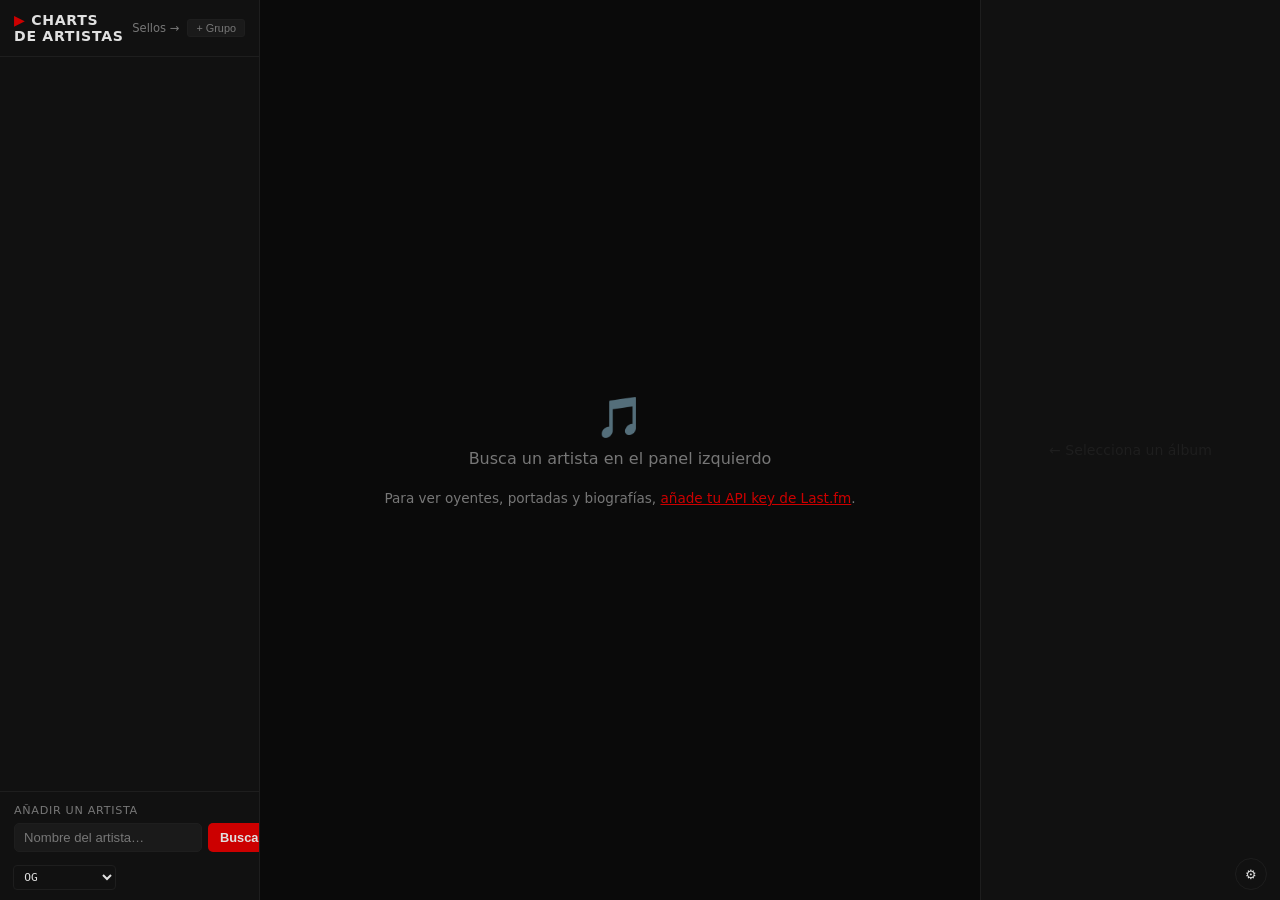
==== artistas/index.html @ 730d8f5a "Charts de sellos y artistas sin servidor, para GitHub Pages Lleva al navegador lo que hace app.py: l" ====
<!DOCTYPE html>
<html lang="es" data-kind="artist">
<head>
<meta charset="UTF-8">
<meta name="viewport" content="width=device-width, initial-scale=1">
<meta http-equiv="Content-Security-Policy" content="default-src 'self'; script-src 'self' https://www.youtube.com; style-src 'self' 'unsafe-inline'; img-src https: data:; connect-src https://musicbrainz.org https://api.discogs.com https://ws.audioscrobbler.com https://www.googleapis.com; frame-src https://www.youtube.com https://www.youtube-nocookie.com; worker-src 'self'; base-uri 'none'; form-action 'none'">
<link rel="stylesheet" href="../shared/theme-palettes.css">
<link rel="stylesheet" href="../shared/style.css">
<title>Charts de artistas</title>
</head>
<body>

<div id="sidebar">
  <div id="sb-head"><h1><span>▶</span> Charts de artistas</h1><a id="sb-switch" href="../sellos/">Sellos →</a><button id="grp-add" title="Crear un grupo">+ Grupo</button></div>
  <div id="sb-list"></div>
  <div id="sb-fetch">
    <label for="fetch-id">Añadir un artista</label>
    <div id="fetch-row">
      <input id="fetch-id" type="text" placeholder="Nombre del artista…" autocomplete="off">
      <button id="fetch-btn">Buscar</button>
    </div>
    <div id="cands" hidden></div>
  </div>
</div>

<div id="grp-menu" hidden></div>

<div id="job-float" hidden>
  <div id="jf-head"><span id="jf-title"></span><button id="jf-close" title="Cerrar">×</button></div>
  <div id="jf-name"></div>
  <div id="jf-phase"><span id="jf-phase-txt"></span><span id="jf-pct"></span></div>
  <div id="jf-bar"><div id="jf-fill"></div></div>
  <div id="jf-current"></div>
  <div id="jf-queue"></div>
  <pre id="jf-log"></pre>
</div>

<div id="main">
  <div id="grid-panel">
    <div id="toolbar" style="display:none">
      <span id="col-title"></span>
      <input id="search" type="text" placeholder="Buscar disco o catálogo…" autocomplete="off">
      <select id="tag-filter" title="Filtrar por etiqueta de Last.fm"><option value="">Todas las etiquetas</option></select>
      <select id="sort" title="Ordenar">
        <option value="year-desc">Más recientes</option>
        <option value="listeners">Más oyentes</option>
        <option value="playcount">Más escuchas</option>
        <option value="year-asc">Más antiguos</option>
        <option value="artist">Artista A-Z</option>
      </select>
      <button id="sec-edit" class="q-btn" title="Elegir qué secciones de este artista se muestran">Secciones</button>
      <span id="grid-count"></span>
    </div>
    <div id="disco-info" hidden></div>
    <div id="grid-wrap" style="display:none"><div id="grid"></div></div>
    <div id="placeholder">
      <span>🎵</span>
      Busca un artista en el panel izquierdo
      <div id="key-hint" hidden>Para ver oyentes, portadas y biografías, <button id="key-hint-btn">añade tu API key de Last.fm</button>.</div>
    </div>
  </div>
  <div id="detail">
    <div id="d-placeholder">← Selecciona un álbum</div>
  </div>
</div>

<script type="module" src="../shared/app.js"></script>
<script src="../shared/theme-picker.js"></script>
</body>
</html>
---- shared/theme-palettes.css ----
/*
 * Paletas compartidas de tumtumpa. Este archivo es IDÉNTICO en las 8 apps
 * (dieta_sonora, dieta_sonora-stats, bandcamp, freshrss, charts_orpheus,
 * escuchowsky/musthear/tumtumpa-discover, tumtumpa-index, bot_conciertos-web).
 *
 * No incluye el tema "og": ese es distinto por app y vive en el :root de
 * cada una, con estos mismos nombres de variable.
 *
 * Contrato de variables:
 *   --bg --surface --surface-2 --border --text --text-muted
 *   --accent --accent-2 --success --warning --danger
 */

[data-theme="nord"] {
  --bg: #2E3440;
  --surface: #3B4252;
  --surface-2: #434C5E;
  --border: #4C566A;
  --text: #ECEFF4;
  --text-muted: #D8DEE9;
  --accent: #88C0D0;
  --accent-2: #B48EAD;
  --success: #A3BE8C;
  --warning: #EBCB8B;
  --danger: #BF616A;
}

[data-theme="catppuccin"] {
  --bg: #1E1E2E;
  --surface: #313244;
  --surface-2: #45475A;
  --border: #6C7086;
  --text: #CDD6F4;
  --text-muted: #A6ADC8;
  --accent: #89B4FA;
  --accent-2: #CBA6F7;
  --success: #A6E3A1;
  --warning: #F9E2AF;
  --danger: #F38BA8;
}

[data-theme="dracula"] {
  --bg: #282A36;
  --surface: #343746;
  --surface-2: #383A4C;
  --border: #6272A4;
  --text: #F8F8F2;
  --text-muted: #6272A4;
  --accent: #8BE9FD;
  --accent-2: #FF79C6;
  --success: #50FA7B;
  --warning: #F1FA8C;
  --danger: #FF5555;
}

[data-theme="solarized"] {
  --bg: #002B36;
  --surface: #073642;
  --surface-2: #0A4757;
  --border: #586E75;
  --text: #93A1A1;
  --text-muted: #586E75;
  --accent: #268BD2;
  --accent-2: #6C71C4;
  --success: #859900;
  --warning: #B58900;
  --danger: #DC322F;
}

[data-theme="gruvbox"] {
  --bg: #282828;
  --surface: #3C3836;
  --surface-2: #504945;
  --border: #665C54;
  --text: #EBDBB2;
  --text-muted: #A89984;
  --accent: #83A598;
  --accent-2: #D3869B;
  --success: #B8BB26;
  --warning: #FABD2F;
  --danger: #FB4934;
}

[data-theme="kanagawa"] {
  --bg: #1F1F28;
  --surface: #2A2A37;
  --surface-2: #2D4F67;
  --border: #727169;
  --text: #DCD7BA;
  --text-muted: #727169;
  --accent: #7E9CD8;
  --accent-2: #957FB8;
  --success: #76946A;
  --warning: #DCA561;
  --danger: #C34043;
}
---- shared/style.css ----
[data-theme="og"], :root:not([data-theme]) {
  --bg: #0a0a0a;
  --surface: #111111;
  --surface-2: #1a1a1a;
  --border: #1e1e1e;
  --text: #e0e0e0;
  --text-muted: #777777;
  --accent: #c00;
  --accent-2: #8ab4f8;
  --success: #3fb950;
  --warning: #f0883e;
  --danger: #f85149;
}

*{box-sizing:border-box;margin:0;padding:0}
body{background:var(--bg);color:var(--text);font-family:"Segoe UI",system-ui,sans-serif;
     display:flex;height:100vh;overflow:hidden}

/* ── Sidebar ── */
#sidebar{width:260px;min-width:220px;background:var(--surface);border-right:1px solid var(--border);
         display:flex;flex-direction:column;overflow:hidden;flex-shrink:0}

#sb-head{padding:12px 14px;border-bottom:1px solid var(--border);flex-shrink:0}
#sb-head h1{font-size:.88rem;font-weight:700;color:var(--text);letter-spacing:.05em;
             text-transform:uppercase}
#sb-head h1 span{color:var(--accent)}

#sb-list{flex:1;overflow-y:auto;padding:6px 0}
.col-item{padding:8px 14px;cursor:pointer;font-size:.83rem;color:var(--text-muted);
           border-left:3px solid transparent;display:flex;
           justify-content:space-between;align-items:center;transition:background .1s}
.col-item:hover{background:var(--surface-2);color:var(--text);border-left-color:var(--border)}
.col-item.active{background:var(--surface-2);color:var(--text);border-left-color:var(--accent);font-weight:600}
.col-count{font-size:.68rem;color:var(--text-muted)}
.col-item .col-name{flex:1;min-width:0;overflow:hidden;text-overflow:ellipsis;white-space:nowrap}
.col-item .col-main{flex:1;min-width:0;display:flex;flex-direction:column;gap:1px}
.col-item.in-group{padding-left:26px}
.col-menu{background:none;border:none;color:var(--text-muted);cursor:pointer;font-size:.85rem;
          padding:0 0 0 6px;opacity:0;flex-shrink:0}
.col-item:hover .col-menu,.col-item.active .col-menu{opacity:1}
.col-menu:hover{color:var(--accent-2)}
.grp-head{display:flex;align-items:center;gap:6px;padding:7px 14px 7px 10px;cursor:pointer;
          font-size:.78rem;font-weight:700;color:var(--text);user-select:none}
.grp-head:hover{background:var(--surface-2)}
.grp-head .grp-arrow{width:12px;color:var(--text-muted);font-size:.7rem}
.grp-head .grp-name{flex:1;min-width:0;overflow:hidden;text-overflow:ellipsis;white-space:nowrap}
.grp-head .grp-n{font-size:.66rem;font-weight:400;color:var(--text-muted)}
.grp-head button{background:none;border:none;color:var(--text-muted);cursor:pointer;font-size:.75rem;
                 padding:0 2px;opacity:0}
.grp-head:hover button{opacity:1}
.grp-head button:hover{color:var(--accent-2)}
.grp-empty{padding:4px 14px 6px 26px;font-size:.7rem;color:var(--text-muted);font-style:italic}
.sb-sep{margin:6px 14px;border-top:1px solid var(--border)}
#sb-head{display:flex;align-items:center;justify-content:space-between;gap:8px}
#grp-add{background:var(--surface-2);color:var(--text-muted);border:1px solid var(--border);border-radius:3px;
         font-size:.68rem;padding:2px 8px;cursor:pointer}
#grp-add:hover{color:var(--text)}
#grp-menu{position:fixed;z-index:9500;background:var(--surface);border:1px solid var(--border);border-radius:6px;
          box-shadow:0 8px 26px rgba(0,0,0,.5);padding:6px 0;min-width:190px;font-size:.76rem}
#grp-menu[hidden]{display:none}
#grp-menu .gm-title{padding:3px 12px 6px;font-size:.6rem;font-weight:700;color:var(--text-muted);
                    text-transform:uppercase;letter-spacing:.08em}
#grp-menu label{display:flex;align-items:center;gap:7px;padding:4px 12px;cursor:pointer;color:var(--text)}
#grp-menu label:hover,#grp-menu .gm-new:hover{background:var(--surface-2)}
#grp-menu .gm-new{padding:5px 12px;cursor:pointer;color:var(--accent-2);border-top:1px solid var(--border);margin-top:4px}
.col-refresh{background:none;border:none;color:var(--text-muted);cursor:pointer;font-size:.85rem;
             padding:0 0 0 6px;opacity:0;flex-shrink:0}
.col-item:hover .col-refresh,.col-item.active .col-refresh{opacity:1}
.col-refresh:hover{color:var(--accent-2)}
.col-refresh:disabled{opacity:.3;cursor:default}

#sb-fetch{padding:12px 14px;border-top:1px solid var(--border);flex-shrink:0}
#sb-fetch label{font-size:.7rem;color:var(--text-muted);text-transform:uppercase;
                letter-spacing:.06em;display:block;margin-bottom:6px}
#fetch-row{display:flex;gap:6px}
#fetch-id{flex:1;background:var(--surface-2);border:1px solid var(--border);border-radius:5px;
          color:var(--text);padding:6px 9px;font-size:.82rem;outline:none}
#fetch-id:focus{border-color:var(--accent)}
#fetch-id::placeholder{color:var(--text-muted)}
#fetch-btn{background:var(--accent);color:var(--text);border:none;border-radius:5px;
           padding:6px 12px;font-size:.8rem;font-weight:600;cursor:pointer;
           white-space:nowrap;flex-shrink:0}
#fetch-btn:hover{background:var(--danger)}
#fetch-btn:disabled{background:var(--text-muted);cursor:not-allowed}

#fetch-id.invalid{border-color:var(--danger)}
#jf-queue{color:var(--text-muted);font-size:.7rem}
#jf-queue:empty{display:none}

/* ── Main area ── */
#main{flex:1;display:flex;overflow:hidden;min-width:0}

/* ── Grid panel ── */
#grid-panel{flex:1;display:flex;flex-direction:column;overflow:hidden;min-width:0}
#toolbar{padding:10px 14px;background:var(--surface-2);border-bottom:1px solid var(--border);
         display:flex;align-items:center;gap:10px;flex-shrink:0}
#col-title{font-size:.92rem;font-weight:700;color:var(--text);white-space:nowrap;
           overflow:hidden;text-overflow:ellipsis;max-width:260px}
#search{flex:1;background:var(--surface-2);border:1px solid var(--border);border-radius:5px;
        color:var(--text);padding:5px 10px;font-size:.82rem;outline:none}
#search:focus{border-color:var(--text-muted)}
#search::placeholder{color:var(--text-muted)}
#grid-count{font-size:.7rem;color:var(--text-muted);white-space:nowrap}

#grid-wrap{flex:1;overflow-y:auto;padding:10px}
#grid{display:flex;flex-direction:column;gap:14px}
.sec-grid{display:grid;grid-template-columns:repeat(auto-fill,minmax(105px,1fr));gap:6px}
.sec-head{display:flex;align-items:center;gap:8px;margin:0 0 6px;font-size:.7rem;font-weight:700;
          color:var(--text-muted);text-transform:uppercase;letter-spacing:.08em}
.sec-head .sec-n{font-weight:400;opacity:.7}
.sec-head .sec-refresh{background:none;border:none;color:var(--text-muted);cursor:pointer;font-size:.85rem;padding:0}
.sec-head .sec-refresh:hover{color:var(--accent-2)}
.sec-head .sec-refresh:disabled{opacity:.3;cursor:default}

#placeholder{flex:1;display:flex;align-items:center;justify-content:center;
             color:var(--text-muted);font-size:1rem;flex-direction:column;gap:8px}
#placeholder span{font-size:2.5rem}

/* ── Album cards ── */
.card{position:relative;cursor:pointer;border-radius:4px;overflow:hidden;
      aspect-ratio:1;background:var(--surface-2);transition:transform .15s,box-shadow .15s}
.card:hover{transform:scale(1.05);box-shadow:0 6px 22px rgba(0,0,0,.7);z-index:2}
.card{transition:transform .15s,box-shadow .15s,opacity .2s}
/* El disco seleccionado: borde de color, brillo y algo más grande; el resto se apaga un poco */
.card.active{outline:3px solid var(--accent);outline-offset:2px;transform:scale(1.08);z-index:3;
             box-shadow:0 0 0 6px color-mix(in srgb,var(--accent) 25%,transparent),0 8px 26px rgba(0,0,0,.8)}
.card.active .rank{background:var(--accent);font-size:.66rem}
.card.active .rank::before{content:'▶ '}
#grid.has-active .card:not(.active){opacity:.55}
#grid.has-active .card:not(.active):hover{opacity:1}
.card img{width:100%;height:100%;object-fit:cover;display:block}
.no-cover{width:100%;height:100%;display:flex;align-items:center;
          justify-content:center;font-size:2rem;color:var(--border)}
.rank{position:absolute;top:4px;left:4px;background:rgba(0,0,0,.78);
      color:var(--text);font-size:.58rem;font-weight:700;padding:2px 5px;border-radius:3px}
.badges{position:absolute;top:4px;right:4px;display:flex;gap:3px;align-items:center}
.card .ob-icons{margin-left:0;filter:drop-shadow(0 1px 3px rgba(0,0,0,.7))}
.card .ob-icons .ob-i.off{opacity:.5;background:rgba(0,0,0,.55)!important;color:#ccc!important;border-color:#777}
.card.owned img{opacity:.55}
#owned-toggle,#listened-toggle{font-size:.72rem;color:var(--text-muted);display:flex;align-items:center;gap:4px;
              white-space:nowrap;cursor:pointer;user-select:none}
#owned-toggle[hidden],#listened-toggle[hidden]{display:none}
#d-owned{font-size:.7rem;color:var(--success);margin-top:5px;font-weight:600}
#d-listened{font-size:.7rem;color:var(--accent-2);margin-top:3px;font-weight:600}
#d-listened.never{color:var(--text-muted);font-weight:400}
.hover-info{position:absolute;bottom:0;left:0;right:0;
            background:linear-gradient(transparent,rgba(0,0,0,.92));
            padding:18px 5px 5px;opacity:0;transition:opacity .15s}
.card:hover .hover-info,.card.active .hover-info{opacity:1}
.hi-artist{font-size:.58rem;color:var(--text-muted);white-space:nowrap;
           overflow:hidden;text-overflow:ellipsis}
.hi-album{font-size:.66rem;font-weight:600;color:var(--text);
          white-space:nowrap;overflow:hidden;text-overflow:ellipsis}

/* ── Detail panel ── */
#detail{width:300px;min-width:260px;background:var(--surface);border-left:1px solid var(--border);
        display:flex;flex-direction:column;overflow-y:auto;overflow-x:hidden;flex-shrink:0}
/* Todo el panel hace scroll: ningún bloque se encoge para caber */
#detail > *,#d-head > *{flex-shrink:0}
#d-placeholder{flex:1;display:flex;align-items:center;justify-content:center;
               color:var(--border);font-size:.88rem;text-align:center;padding:20px}

#d-cover-wrap{width:100%;aspect-ratio:1;overflow:hidden;background:var(--surface-2);flex-shrink:0}
#d-cover{width:100%;height:100%;object-fit:cover;display:block}
#d-no-cover{width:100%;height:100%;display:flex;align-items:center;
            justify-content:center;font-size:5rem;color:var(--border)}

#d-info{padding:12px 13px 9px;border-bottom:1px solid var(--border);flex-shrink:0}
#d-rank{font-size:.62rem;font-weight:700;color:var(--text-muted);letter-spacing:.07em;
        text-transform:uppercase;margin-bottom:3px}
#d-artist{font-size:.78rem;color:var(--text-muted);margin-bottom:3px;
          white-space:nowrap;overflow:hidden;text-overflow:ellipsis}
#d-album{font-size:.98rem;font-weight:700;color:var(--text);line-height:1.3}

#d-link{padding:7px 13px 8px;border-bottom:1px solid var(--border);flex-shrink:0;
        display:flex;gap:6px;flex-wrap:wrap}
.d-btn{display:inline-flex;align-items:center;gap:5px;border:none;border-radius:4px;
       padding:5px 12px;font-size:.74rem;font-weight:600;cursor:pointer;
       text-decoration:none;white-space:nowrap}
.d-btn-ext{background:#2a4a2a;color:#7bc97b}
.d-btn-ext:hover{background:#335533}
.d-btn-yt{background:var(--accent);color:var(--text)}
.d-btn-yt:hover{background:var(--danger)}

#d-player-wrap{background:#000;flex-shrink:0}
#d-player{width:100%;height:auto;aspect-ratio:16/9;border:none;display:block}
#d-no-video{padding:14px;color:var(--border);font-size:.78rem;text-align:center;aspect-ratio:16/9;
            display:flex;align-items:center;justify-content:center}
#d-no-video[hidden],#d-player-wrap[hidden]{display:none}
#d-head{display:contents}

#d-queue{flex-shrink:0;border-bottom:1px solid var(--border);padding:6px 13px 8px;
         display:flex;flex-direction:column;gap:5px}
#d-queue-head{display:flex;align-items:center;gap:6px;font-size:.58rem;font-weight:700;
              color:var(--text-muted);text-transform:uppercase;letter-spacing:.08em}
#d-queue-head span{flex:1}
.q-btn{background:var(--surface-2);color:var(--text-muted);border:1px solid var(--border);border-radius:3px;
       font-size:.66rem;padding:2px 7px;cursor:pointer}
.q-btn:hover{color:var(--text)}
#q-list{max-height:150px;overflow-y:auto;display:flex;flex-direction:column;gap:1px}
.q-item{font-size:.7rem;color:var(--text-muted);cursor:pointer;padding:2px 4px;border-radius:3px;flex-shrink:0;
        white-space:nowrap;overflow:hidden;text-overflow:ellipsis}
.q-item:hover{background:var(--surface-2);color:var(--text)}
.q-item.playing{color:var(--accent-2);font-weight:600}
.q-item.bad{text-decoration:line-through;opacity:.5}
#q-form{display:flex;flex-direction:column;gap:4px}
#q-form[hidden]{display:none}
#q-urls{width:100%;min-height:52px;resize:vertical;background:var(--surface-2);color:var(--text);
        border:1px solid var(--border);border-radius:3px;font-size:.7rem;padding:4px 6px;font-family:inherit}
#q-form-row{display:flex;gap:5px;align-items:center}
#q-msg{font-size:.66rem;color:var(--text-muted);flex:1}
#q-msg.err{color:var(--danger)}
#q-hint,.q-keys{font-size:.6rem;color:var(--text-muted)}

#d-extra{padding:10px 13px 14px;display:flex;flex-direction:column;gap:9px}
.d-loading{color:var(--text-muted);font-size:.74rem;text-align:center;padding:12px 0}
.d-section{display:flex;flex-direction:column;gap:4px}
.d-section-title{font-size:.58rem;font-weight:700;color:var(--text-muted);text-transform:uppercase;
                 letter-spacing:.08em;margin-bottom:2px}
.d-text{font-size:.73rem;color:var(--text-muted);line-height:1.5;
        display:-webkit-box;-webkit-line-clamp:5;-webkit-box-orient:vertical;overflow:hidden}
.d-text.expanded{-webkit-line-clamp:unset}
.d-expand{font-size:.68rem;color:var(--text-muted);cursor:pointer;background:none;border:none;
          padding:2px 0;text-align:left}
.d-expand:hover{color:var(--text)}
.d-tags{display:flex;flex-wrap:wrap;gap:4px}
.d-tag{background:var(--border);color:var(--text-muted);font-size:.63rem;padding:2px 7px;border-radius:10px}
.d-credits{display:flex;flex-direction:column;gap:3px}
.d-credit{font-size:.7rem;color:var(--text-muted);display:flex;gap:6px}
.d-credit-role{color:var(--text-muted);font-size:.63rem;flex-shrink:0;min-width:70px}
.d-credit-name{color:var(--text-muted)}
.d-stats{font-size:.68rem;color:var(--text-muted)}
.d-meta{font-size:.68rem;color:var(--text-muted);display:flex;flex-wrap:wrap;gap:5px}
.d-meta span{background:var(--surface-2);padding:1px 6px;border-radius:3px}
.d-ext-link{font-size:.72rem;color:var(--accent-2);text-decoration:none}
.d-ext-link:hover{text-decoration:underline}

/* ── Cuadro flotante de progreso ── */
#job-float{position:fixed;right:.8rem;bottom:3.2rem;width:330px;max-width:calc(100vw - 32px);
           background:var(--surface);border:1px solid var(--border);border-radius:8px;
           box-shadow:0 10px 34px rgba(0,0,0,.6);z-index:9000;padding:11px 13px 12px;
           display:flex;flex-direction:column;gap:7px;font-size:.75rem}
#job-float[hidden]{display:none}
#jf-head{display:flex;align-items:center;justify-content:space-between;gap:8px}
#jf-title{font-weight:700;color:var(--text);font-size:.8rem}
#jf-title.done{color:var(--success)}
#jf-title.err{color:var(--danger)}
#jf-close{background:none;border:none;color:var(--text-muted);font-size:1.1rem;cursor:pointer;
          line-height:1;padding:0 2px}
#jf-close:hover{color:var(--text)}
#jf-name{color:var(--text);font-weight:600;white-space:nowrap;overflow:hidden;text-overflow:ellipsis}
#jf-phase{color:var(--text-muted);display:flex;justify-content:space-between;gap:8px}
#jf-bar{height:5px;background:var(--surface-2);border-radius:3px;overflow:hidden}
#jf-fill{height:100%;width:0;background:var(--accent);transition:width .4s}
#jf-fill.done{background:var(--success)}
#jf-fill.err{background:var(--danger)}
#jf-current{color:var(--text-muted);white-space:nowrap;overflow:hidden;text-overflow:ellipsis;min-height:1.2em}
#jf-log{background:var(--bg);border:1px solid var(--border);border-radius:5px;color:var(--text-muted);
        font:.66rem/1.45 ui-monospace,monospace;padding:6px 8px;max-height:96px;overflow:hidden;
        white-space:pre-wrap;word-break:break-word;margin:0}

::-webkit-scrollbar{width:4px}
::-webkit-scrollbar-track{background:transparent}
::-webkit-scrollbar-thumb{background:var(--border);border-radius:2px}

/* ── Responsive: tablet (≤768px) ── */
@media (max-width: 768px) {
  body{flex-direction:column;height:auto;min-height:100vh;overflow-y:auto;overflow-x:hidden}

  #sidebar{width:100%;min-width:0;max-height:220px;border-right:none;border-bottom:1px solid var(--border)}
  #sb-list{max-height:130px}

  #main{overflow:visible}
  #grid-panel{overflow:visible}
  #grid-wrap{overflow:visible;max-height:none}

  #detail{width:280px;min-width:0}

  /* Bigger tap targets */
  .col-item{min-height:44px;padding:11px 14px}
  #fetch-id,#fetch-btn{min-height:44px}
  #fetch-btn{padding:10px 14px}
  .d-btn{min-height:44px;padding:10px 14px}
  .d-expand{min-height:44px;display:flex;align-items:center}
  #search{min-height:40px}
}

/* ── Responsive: phone (≤480px) ── */
@media (max-width: 480px) {
  #main{flex-direction:column;overflow:visible}

  #grid-panel{width:100%}
  #grid-wrap{padding:8px}
  .sec-grid{grid-template-columns:repeat(auto-fit,minmax(92px,1fr));gap:5px}

  #detail{width:100%;min-width:0;border-left:none;border-top:1px solid var(--border);max-height:none}

  #toolbar{flex-wrap:wrap;row-gap:8px;padding:10px}
  #col-title{max-width:100%;white-space:normal}
  #search{width:100%;flex:1 1 100%}
  #grid-count{width:100%}

  #fetch-row{flex-wrap:wrap}
  #fetch-id{width:100%;flex:1 1 100%}
  #fetch-btn{width:100%}

  #job-float{left:16px;right:16px;width:auto;max-width:none}
}

/* ── Propio de sellos ── */
.col-item .col-del{font-size:.7rem}
#tag-filter,#sort{background:var(--surface-2);border:1px solid var(--border);border-radius:5px;color:var(--text);
                  padding:5px 6px;font-size:.74rem;max-width:150px}
#disco-info{padding:6px 14px;font-size:.72rem;color:var(--text-muted);border-bottom:1px solid var(--border);
            display:flex;flex-wrap:wrap;gap:4px 10px;align-items:center;flex-shrink:0}
#disco-info[hidden]{display:none}
.li-err{color:var(--warning);width:100%}
.no-vid{position:absolute;right:4px;bottom:4px;background:rgba(0,0,0,.78);color:var(--text-muted);
        font-size:.55rem;padding:1px 4px;border-radius:3px}
.card:hover .no-vid,.card.active .no-vid{display:none}
.hi-stats{font-size:.55rem;color:var(--text-muted);white-space:nowrap;overflow:hidden;text-overflow:ellipsis}
.d-text.expanded{white-space:pre-line}
.d-statrow{display:flex;gap:6px}
.d-stat{flex:1;background:var(--surface-2);border-radius:4px;padding:6px 4px;text-align:center;font-size:.6rem;
        color:var(--text-muted);display:flex;flex-direction:column;gap:1px}
.d-stat b{font-size:.95rem;color:var(--text)}
.d-tracks{margin:0;padding-left:20px;font-size:.71rem;color:var(--text-muted);display:flex;flex-direction:column;gap:2px}
.d-tracks li span:first-child{margin-right:6px}
.d-dur{float:right;font-size:.64rem;opacity:.8}
.d-err{font-size:.7rem;color:var(--warning)}
#cands{margin-top:8px;max-height:45vh;overflow-y:auto;display:flex;flex-direction:column;gap:3px}
#cands[hidden]{display:none}
.t-picker{display:grid;grid-template-columns:1fr 1fr;gap:1px 8px}
#sb-fetch label.t-opt,#grp-menu label.t-opt{display:flex;align-items:center;gap:5px;font-size:.72rem;text-transform:none;
  letter-spacing:0;margin:0;padding:2px 0;color:var(--text);cursor:pointer}
#grp-menu .t-picker{padding:2px 12px 6px;min-width:230px}
.t-quick{font-size:.64rem;color:var(--text-muted);margin:1px 0 3px}
#grp-menu .t-quick{padding:0 12px}
.t-quick a{color:var(--accent-2);cursor:pointer}
#grp-menu .t-actions{display:flex;justify-content:flex-end;align-items:center;gap:8px;padding:4px 12px 2px}
.t-msg{flex:1;font-size:.66rem;color:var(--warning)}
#sec-edit{white-space:nowrap}
.c-msg{font-size:.68rem;color:var(--text-muted)}
.c-err{color:var(--warning)}
.c-src{font-size:.6rem;font-weight:700;color:var(--text-muted);text-transform:uppercase;letter-spacing:.08em;margin-top:6px}
.c-item{gap:6px;align-items:flex-start;padding:3px 2px;cursor:pointer}
.c-item:hover{background:var(--surface-2)}
.c-item span{flex:1;min-width:0}
.c-item b{font-weight:600;display:block}
.c-item small{font-size:.64rem;color:var(--text-muted);display:block}
.c-item a{color:var(--accent-2);text-decoration:none}
.c-actions{display:flex;justify-content:flex-end;gap:6px;margin-top:6px}
#c-add{background:var(--accent);color:var(--text);border:none;border-radius:4px;padding:4px 12px;font-size:.74rem;font-weight:600;cursor:pointer}
@media (max-width:480px){#tag-filter,#sort{flex:1}}
/* El selector de tema queda fijo abajo a la izquierda: se le deja sitio */
#sb-fetch{padding-bottom:48px}
#sb-fetch label.c-item{display:flex;font-size:.74rem;text-transform:none;letter-spacing:0;margin:0;color:var(--text)}

/* Cabecera del artista */
#disco-info .ai-tags { margin-top: 6px; }
#disco-info .ai-bio { margin-top: 6px; max-width: 80ch; line-height: 1.45; color: var(--text-muted); }
#disco-info .ai-similar { margin-top: 6px; }
#disco-info .ai-similar .d-tag { cursor: pointer; }
#disco-info .ai-similar .d-tag:hover { color: var(--accent); }

/* Versión sin servidor */
#grp-add { white-space: nowrap; }
#sb-switch { font-size: .72rem; color: var(--text-muted); text-decoration: none; white-space: nowrap; }
#sb-switch:hover { color: var(--accent); }
#key-hint { margin-top: 14px; font-size: .85rem; color: var(--text-muted); }
#key-hint button { font: inherit; background: none; border: 0; padding: 0; color: var(--accent); cursor: pointer; text-decoration: underline; }
#settings-gear-btn { position: fixed; bottom: .6rem; right: .8rem; z-index: 9999; width: 2rem; height: 2rem; cursor: pointer;
  background: var(--surface); color: var(--text); border: 1px solid var(--border); border-radius: 50%; }
#settings-overlay { position: fixed; inset: 0; z-index: 10000; display: flex; align-items: center; justify-content: center;
  background: rgba(0, 0, 0, .6); padding: 16px; }
#settings-box { width: min(480px, 100%); max-height: 90vh; overflow: auto; padding: 18px; border-radius: 8px;
  background: var(--surface); color: var(--text); border: 1px solid var(--border); }
#settings-box h2 { margin: 0 0 6px; font-size: 1.05rem; }
#settings-box p { margin: 0 0 12px; font-size: .8rem; color: var(--text-muted); }
#settings-box label { display: block; margin-bottom: 12px; font-size: .85rem; }
#settings-box input { display: block; width: 100%; box-sizing: border-box; margin: 4px 0; padding: 6px 8px; border-radius: 4px;
  background: var(--bg); color: var(--text); border: 1px solid var(--border); }
#settings-box small { color: var(--text-muted); }
#settings-box a { color: var(--accent); }
#settings-actions { display: flex; justify-content: flex-end; gap: 8px; }
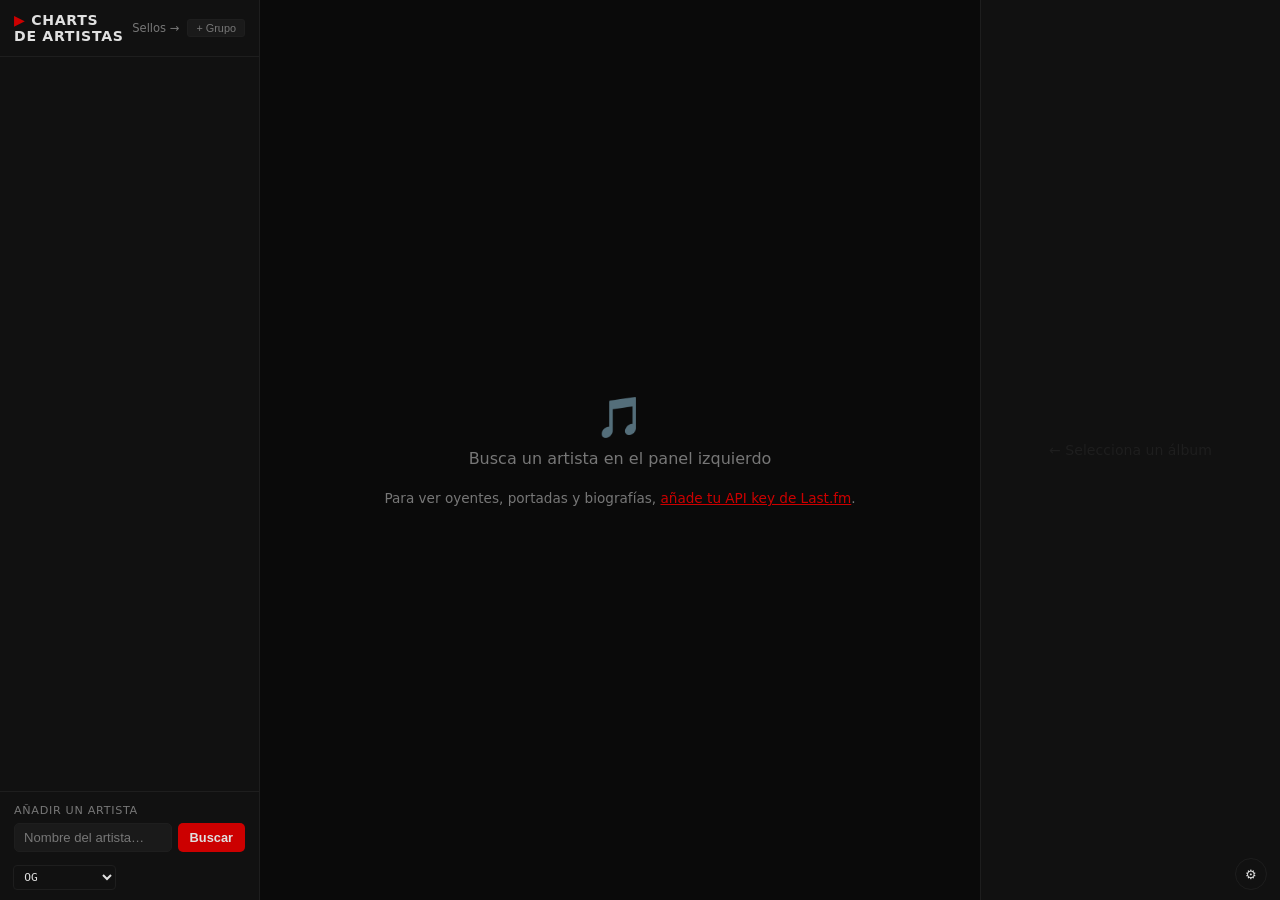
==== commit a1d8ddb7: "Añade el script de Umami Analytics Co-Authored-By: Claude Opus 5.5 <noreply@anthropic.com>" ====
--- a/artistas/index.html
+++ b/artistas/index.html
@@ -7,6 +7,7 @@
 <link rel="stylesheet" href="../shared/theme-palettes.css">
 <link rel="stylesheet" href="../shared/style.css">
 <title>Charts de artistas</title>
+    <script defer src="https://cloud.umami.is/script.js" data-website-id="5d84fd6c-0760-4a0c-a2d0-ffabb82179f5"></script>
 </head>
 <body>
 
--- a/shared/theme-palettes.css
+++ b/shared/theme-palettes.css
@@ -1,6 +1,6 @@
 /*
  * Paletas compartidas de tumtumpa. Este archivo es IDÉNTICO en las 8 apps
- * (dieta_sonora, dieta_sonora-stats, bandcamp, freshrss, charts_orpheus,
+ * (dieta_sonora, dieta_sonora-stats, bandcamp, freshrss,
  * escuchowsky/musthear/tumtumpa-discover, tumtumpa-index, bot_conciertos-web).
  *
  * No incluye el tema "og": ese es distinto por app y vive en el :root de
--- a/shared/style.css
+++ b/shared/style.css
@@ -73,7 +73,7 @@
 #sb-fetch label{font-size:.7rem;color:var(--text-muted);text-transform:uppercase;
                 letter-spacing:.06em;display:block;margin-bottom:6px}
 #fetch-row{display:flex;gap:6px}
-#fetch-id{flex:1;background:var(--surface-2);border:1px solid var(--border);border-radius:5px;
+#fetch-id{flex:1;min-width:0;background:var(--surface-2);border:1px solid var(--border);border-radius:5px;
           color:var(--text);padding:6px 9px;font-size:.82rem;outline:none}
 #fetch-id:focus{border-color:var(--accent)}
 #fetch-id::placeholder{color:var(--text-muted)}
@@ -262,6 +262,8 @@
 ::-webkit-scrollbar{width:4px}
 ::-webkit-scrollbar-track{background:transparent}
 ::-webkit-scrollbar-thumb{background:var(--border);border-radius:2px}
+/* Firefox no entiende ::-webkit-scrollbar; en Chromium, scrollbar-color lo anularía */
+@supports not selector(::-webkit-scrollbar){*{scrollbar-width:thin;scrollbar-color:var(--border) transparent}}
 
 /* ── Responsive: tablet (≤768px) ── */
 @media (max-width: 768px) {
@@ -328,7 +330,8 @@
 .d-tracks li span:first-child{margin-right:6px}
 .d-dur{float:right;font-size:.64rem;opacity:.8}
 .d-err{font-size:.7rem;color:var(--warning)}
-#cands{margin-top:8px;max-height:45vh;overflow-y:auto;display:flex;flex-direction:column;gap:3px}
+/* Hueco fijo: una barra superpuesta no reserva sitio y taparía las flechas ↗ */
+#cands{margin-top:8px;max-height:45vh;overflow-y:auto;padding-right:14px;display:flex;flex-direction:column;gap:3px}
 #cands[hidden]{display:none}
 .t-picker{display:grid;grid-template-columns:1fr 1fr;gap:1px 8px}
 #sb-fetch label.t-opt,#grp-menu label.t-opt{display:flex;align-items:center;gap:5px;font-size:.72rem;text-transform:none;
